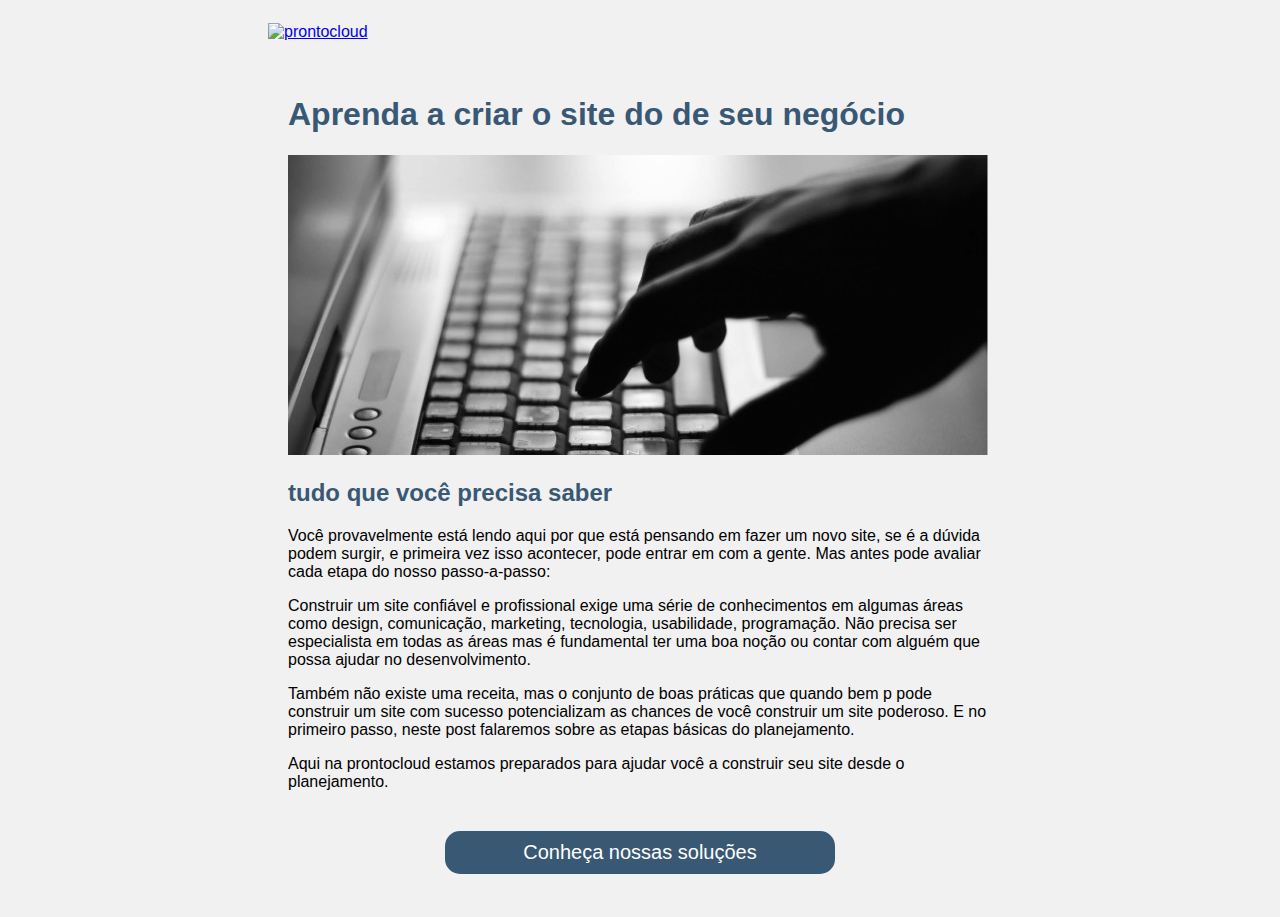
==== newsletter.html @ dc0f7dc2 "integração form" ====
<!DOCTYPE html>
<html lang="pt-br">
<head>
    <meta charset="UTF-8">
    <meta http-equiv="X-UA-Compatible" content="IE=edge">
    <meta name="viewport" content="width=device-width, initial-scale=1.0">
    <title>prontocloud newsletter</title>
</head>
<body style="background-color:#f0f0f0f0;">
    
    <table style="width: 600px ; margin:20px auto; font-family:sans-serif;">
       <tr> 
            <td>
                <a href="#">
                <img style=" border: 0; display: block; margin-bottom: 10px;"src="https://prontocloud.com.br/wp-content/uploads/2015/05/prontocloud.png" alt="prontocloud">
                </a>
            </td>
            <td style="width:10px;"></td>
        </tr>
        <tr>
            <td>
                <div style="padding:20px;">
                <h1 style="color: #385874;">Aprenda a criar o site do de seu negócio</h1>

               <a href="#"> <img src="img/conectado-700x300.jpg" alt="aprenda a criar o site do seu negocio"></a>

                <h2 style="color: #385874;"> tudo que você precisa saber</h2>

                <p> Você provavelmente está lendo aqui por que está pensando em fazer um novo site, se é a dúvida podem surgir, 
                    e primeira vez isso acontecer, pode entrar em com a gente. Mas antes pode avaliar cada etapa do nosso passo-a-passo: </p >

                <p > Construir um site confiável e profissional exige uma série de conhecimentos em algumas áreas como design, 
                    comunicação, marketing, tecnologia, usabilidade, programação. Não precisa ser especialista em todas as áreas 
                    mas é fundamental ter uma boa noção ou contar com alguém que possa ajudar no desenvolvimento. </p >

                <p>Também não existe uma receita, mas o conjunto de boas práticas que quando bem p pode construir um site com sucesso 
                    potencializam as chances de você construir um site poderoso. E no primeiro passo, neste post falaremos sobre as etapas básicas 
                    do planejamento. </p>
                
                <p>Aqui na prontocloud estamos preparados para ajudar você a construir seu site desde o planejamento.</p>
                </div>
            </td>
            <td style="width:10px;"></td>
        </tr>
        <tr>
            <td colspan="3">
                <a style="background-color:#385874; color:#fff; display:block; padding:10px 16px; margin:0 auto; font-size:20px; width:48%; text-align:center; text-decoration: none; border-radius: 15px; margin-bottom: 20px;" href="#">Conheça nossas soluções</a>
                
            </td>
        </tr>
    </table>
</body>
</html>
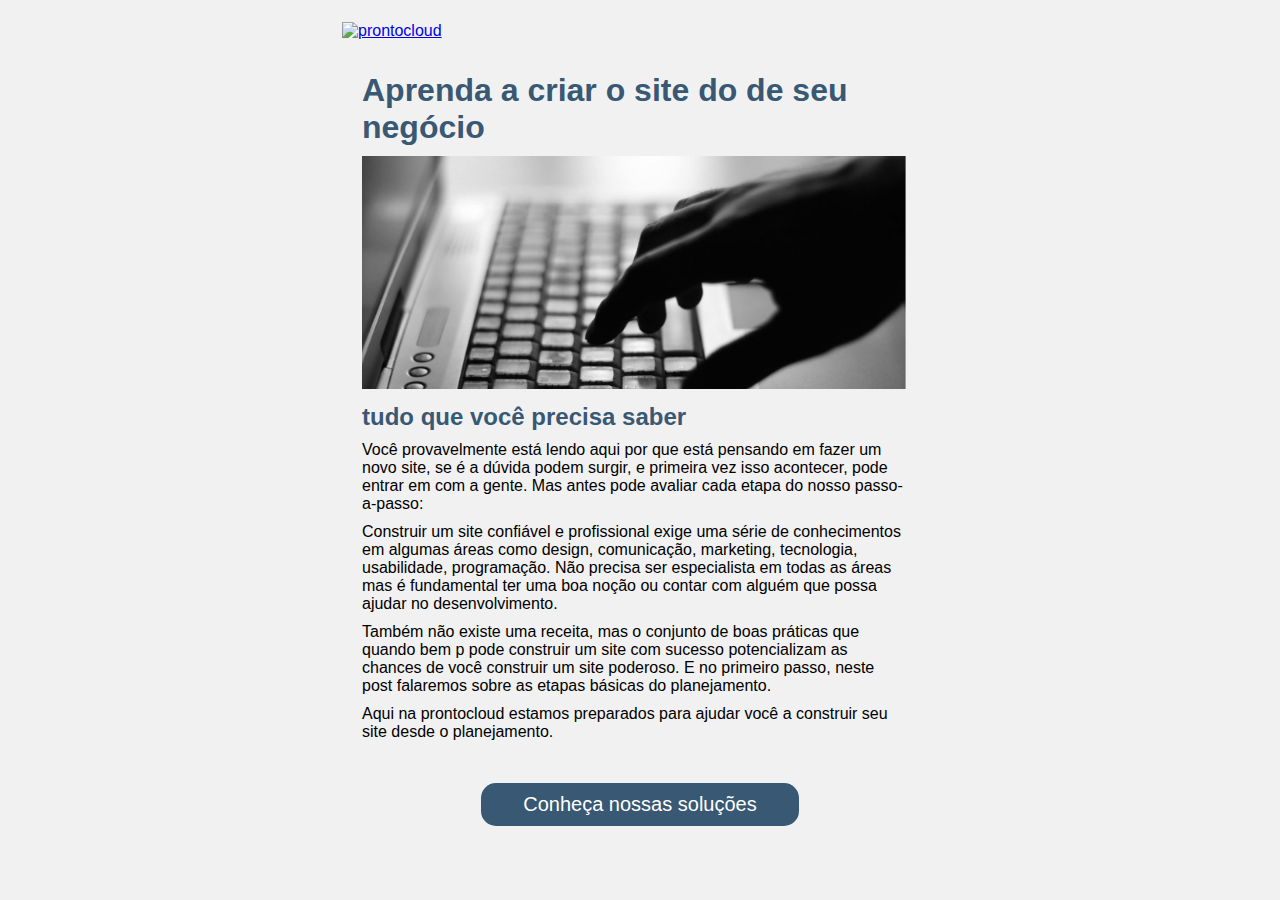
==== commit dfc6cff0: "responsividade" ====
--- a/newsletter.html
+++ b/newsletter.html
@@ -5,6 +5,34 @@
     <meta http-equiv="X-UA-Compatible" content="IE=edge">
     <meta name="viewport" content="width=device-width, initial-scale=1.0">
     <title>prontocloud newsletter</title>
+ <style>
+    *{
+        margin: 0 0 10px;
+        padding: 0;
+        border:0 none;
+    }
+
+    html {
+        font: 62.5%;
+    }
+
+    img {
+        max-width: 100%;
+        height: auto;
+    }
+
+    @media (max-width:600px) {
+        table{
+            max-width: 100% !important;
+            min-width: 320px;
+        }
+
+        h1 {
+            font-size: 1.6rem;
+        }
+    }
+ </style>
+
 </head>
 <body style="background-color:#f0f0f0f0;">
     
